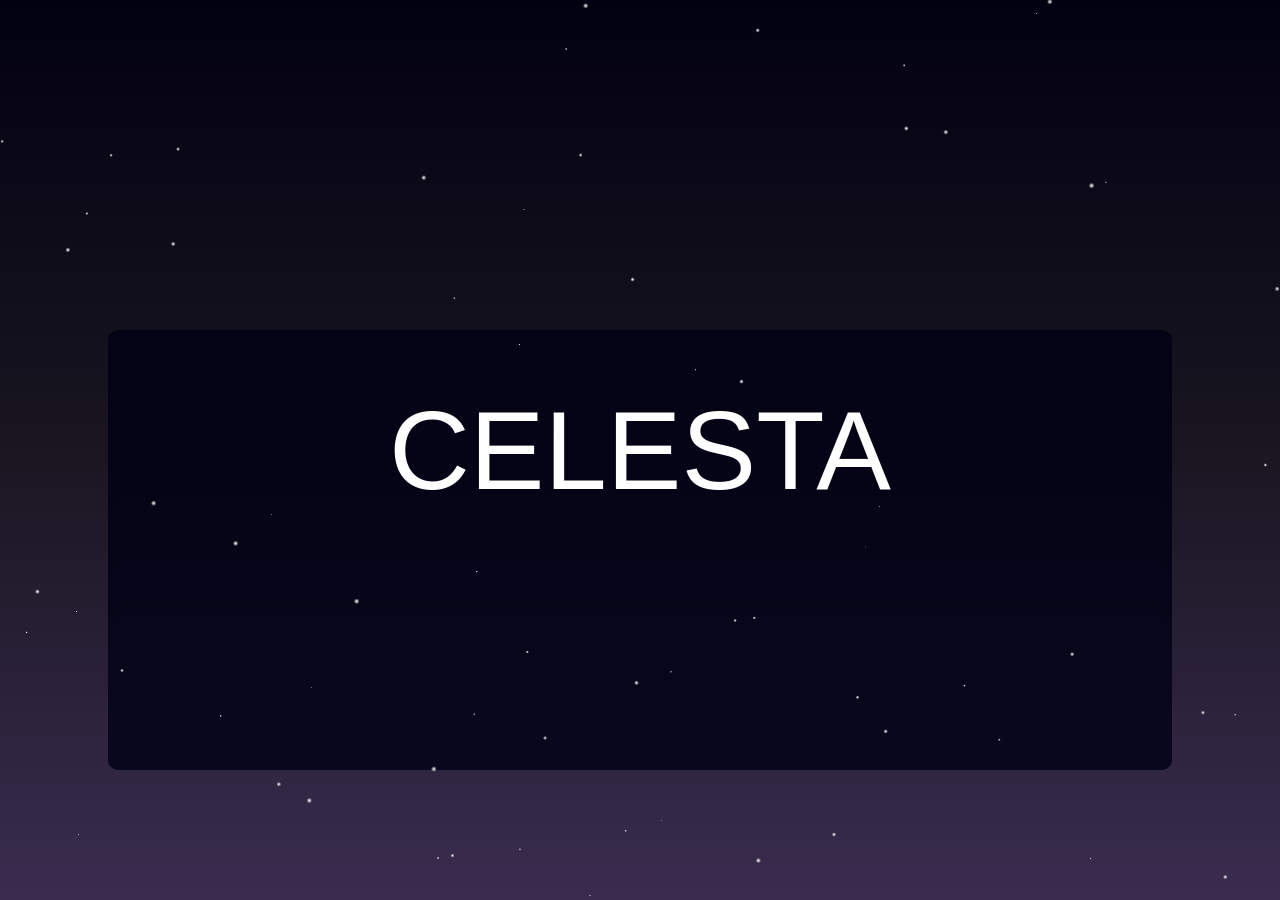
==== index.html @ 733ec966 "i made a box to set contents" ====
<html>
  <head>
    <meta charset="UTF-8" />
    <meta name="viewport" content="width=device-width, initial-scale=1.0" />
    <title>Celesta- your guide to constellations</title>
    <link rel="stylesheet" href="style.css" />
  </head>

<body>
  <div class="nightsky">
    <div class="celesta">
      CELESTA
    </div>
   <div class="box"></div>

  </div>

</body>
<script>
  function starmaker(cn){
  const nightsky = document.querySelector('.nightsky');
  var  stars = [];
  for(let i=0; i<cn; i++){
    let n=Math.random()*3 ;
    stars.push(`${n}px ${n}px at ${Math.random()*100}% ${Math.random()*100}%`);
  }

  return stars.map(pos => 
      `radial-gradient(${pos}, white, transparent)`
  ).join(',');
}
document.addEventListener("DOMContentLoaded", function () {
  document.querySelector('.nightsky').style.background= starmaker(80);

setTimeout(()=>{
  document.querySelector('.nightsky').classList.add('movestars');
},5000);

setTimeout(()=>{
  document.querySelector('.celesta').classList.add('addmoveback');
},1000);

});

</script>
</html>
---- style.css ----
body{
 background:
    linear-gradient(to bottom, #020111, #191621, #3a2c4f);
  background-repeat: repeat;
  height: 100vh;
  margin: 0;
}
.nightsky{ 
  width: 100%; height: 100%;  
}
.movestars{
  animation: moveStars 300s linear infinite;
}
.celesta{
  color:white;
  font-size: 7em;
  font-family:'Gill Sans', 'Gill Sans MT', Calibri, 'Trebuchet MS', sans-serif;
  display:flex;
  justify-content:center;
  align-items:center;
  height: 100%;
  will-change: transform, opacity;
backface-visibility: hidden;
}

.addmoveback{
  animation: moveback 5s cubic-bezier(0.16, 1, 0.3, 1) forwards;

}

.box{
  position: absolute;   
  top: 50%;
  left: 50%;
  transform: translate(-50%, -50%);
  z-index: -1;
  width: 80%;
  min-height: 400px;
  height:auto;
  margin-top: 100px;
  padding: 20px;
  background: rgba(0, 0, 20, 0.8);
  color: white;
  border-radius: 10px;
  text-align: center;
  backdrop-filter: blur(5px); 
}

@keyframes moveback {
  from {
    transform: scale(1) translateY(0);
    opacity: 1;
  }

  to {
    transform: scale(0.5) translateY(-500px);
    opacity: 0.98;
  }
}



@keyframes moveStars {
   from { background-position: 0 0; } to { background-position: -1000px 1000px; } 
  }
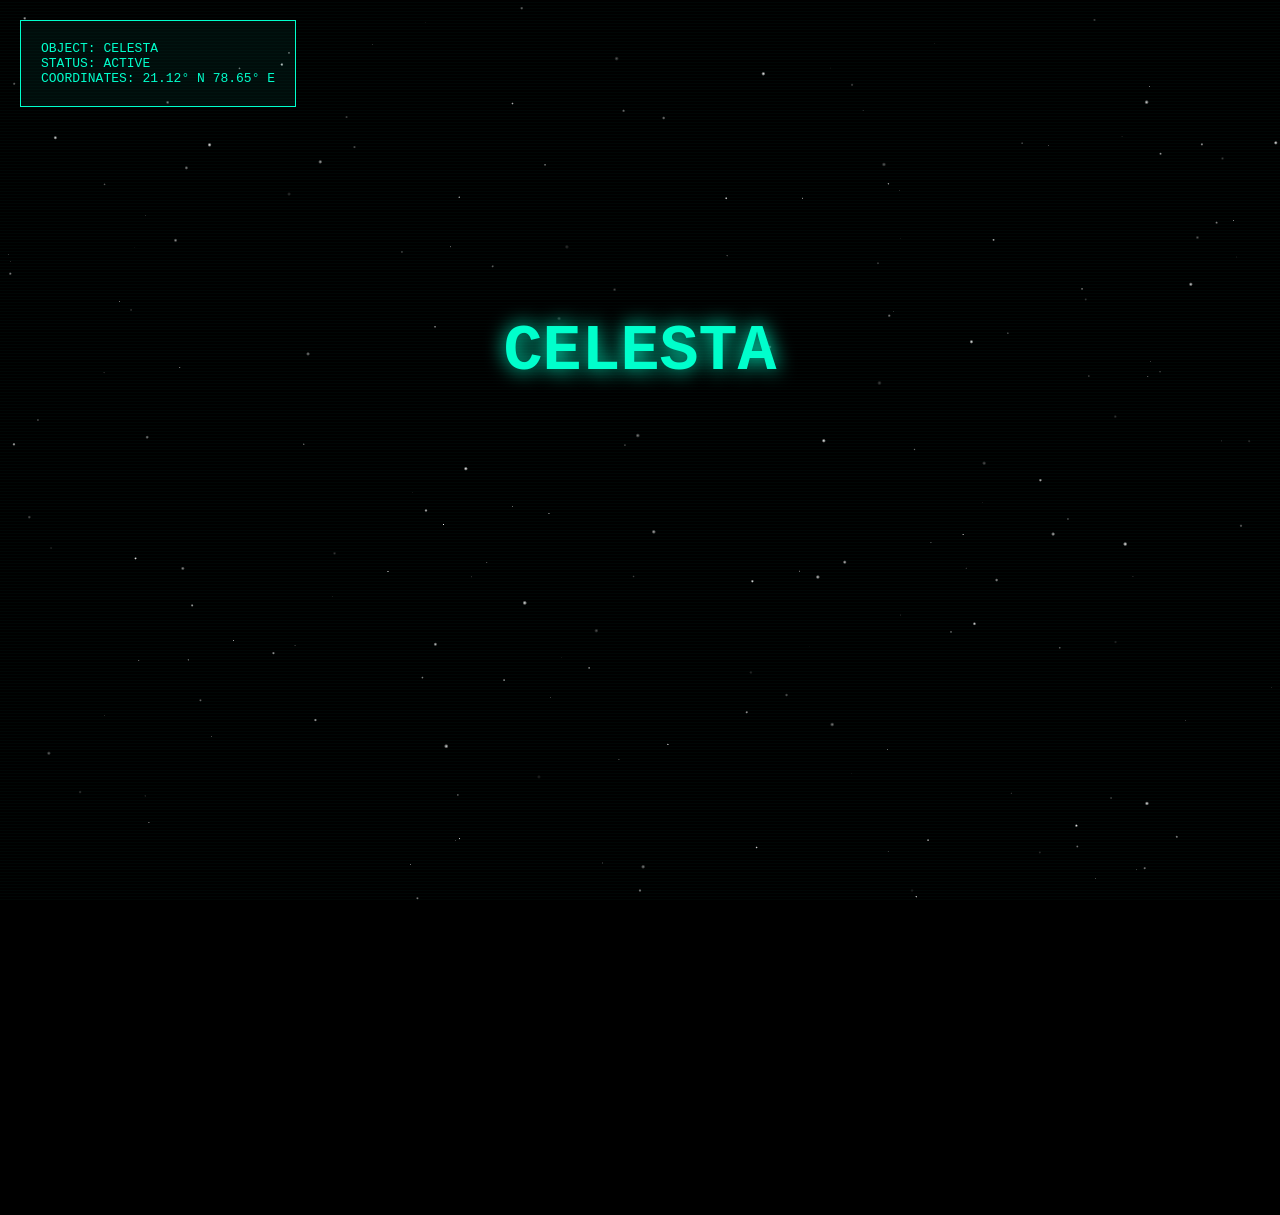
==== commit 5a876462: "ui changed wholly and translate3d used for better gpu" ====
--- a/index.html
+++ b/index.html
@@ -1,46 +1,22 @@
+<!DOCTYPE html>
 <html>
-  <head>
-    <meta charset="UTF-8" />
-    <meta name="viewport" content="width=device-width, initial-scale=1.0" />
-    <title>Celesta- your guide to constellations</title>
-    <link rel="stylesheet" href="style.css" />
-  </head>
-
+<head>
+  <meta charset="UTF-8">
+  <meta name="viewport" content="width=device-width, initial-scale=1.0">
+  <title>Celesta Observatory</title>
+  <link rel="stylesheet" href="style.css">
+</head>
+<script src="script.js"></script>
 <body>
-  <div class="nightsky">
-    <div class="celesta">
-      CELESTA
-    </div>
-   <div class="box"></div>
-
+  <div class="stars-layer layer1"></div>
+  <div class="stars-layer layer2"></div>
+  <div class="hud">
+    <div>OBJECT: CELESTA</div>
+    <div>STATUS: ACTIVE</div>
+    <div>COORDINATES: 21.12° N 78.65° E</div>
   </div>
 
+  <h1>CELESTA</h1>
+
 </body>
-<script>
-  function starmaker(cn){
-  const nightsky = document.querySelector('.nightsky');
-  var  stars = [];
-  for(let i=0; i<cn; i++){
-    let n=Math.random()*3 ;
-    stars.push(`${n}px ${n}px at ${Math.random()*100}% ${Math.random()*100}%`);
-  }
-
-  return stars.map(pos => 
-      `radial-gradient(${pos}, white, transparent)`
-  ).join(',');
-}
-document.addEventListener("DOMContentLoaded", function () {
-  document.querySelector('.nightsky').style.background= starmaker(80);
-
-setTimeout(()=>{
-  document.querySelector('.nightsky').classList.add('movestars');
-},5000);
-
-setTimeout(()=>{
-  document.querySelector('.celesta').classList.add('addmoveback');
-},1000);
-
-});
-
-</script>
-</html>+</html>
--- a/style.css
+++ b/style.css
@@ -1,65 +1,79 @@
-body{
- background:
-    linear-gradient(to bottom, #020111, #191621, #3a2c4f);
-  background-repeat: repeat;
+body {
+  margin: 0;
   height: 100vh;
-  margin: 0;
-}
-.nightsky{ 
-  width: 100%; height: 100%;  
-}
-.movestars{
-  animation: moveStars 300s linear infinite;
-}
-.celesta{
-  color:white;
-  font-size: 7em;
-  font-family:'Gill Sans', 'Gill Sans MT', Calibri, 'Trebuchet MS', sans-serif;
-  display:flex;
-  justify-content:center;
-  align-items:center;
-  height: 100%;
-  will-change: transform, opacity;
-backface-visibility: hidden;
+  background: black;
+  color: #00ffcc;
+  font-family: monospace;
+  overflow: hidden;
 }
 
-.addmoveback{
-  animation: moveback 5s cubic-bezier(0.16, 1, 0.3, 1) forwards;
+/* ========================= */
+/* STAR LAYERS */
+/* ========================= */
 
+.stars-layer {
+  position: fixed;
+  inset: 0;
+  z-index: 0;
+  will-change: transform;
 }
 
-.box{
-  position: absolute;   
-  top: 50%;
-  left: 50%;
-  transform: translate(-50%, -50%);
-  z-index: -1;
-  width: 80%;
-  min-height: 400px;
-  height:auto;
-  margin-top: 100px;
-  padding: 20px;
-  background: rgba(0, 0, 20, 0.8);
-  color: white;
-  border-radius: 10px;
-  text-align: center;
-  backdrop-filter: blur(5px); 
+.layer1 {
+  animation: moveStars 320s linear infinite;
 }
 
-@keyframes moveback {
-  from {
-    transform: scale(1) translateY(0);
-    opacity: 1;
-  }
-
-  to {
-    transform: scale(0.5) translateY(-500px);
-    opacity: 0.98;
-  }
+.layer2 {
+  animation: moveStars 180s linear infinite;
+  opacity: 0.6;
 }
 
+@keyframes moveStars {
+  from { transform: translate3d(0,0,0); }
+  to { transform: translate3d(-1200px,1200px,0); }
+}
 
+.hud {
+  position: absolute;
+  top: 20px;
+  left: 20px;
+  border: 1px solid #00ffcc;
+  padding: 20px;
+  background: rgba(0,255,204,0.05);
+  animation: flicker 3s infinite alternate;
+  z-index: 2;
+}
 
-@keyframes moveStars {
-   from { background-position: 0 0; } to { background-position: -1000px 1000px; } 
-  }+@keyframes flicker {
+  from { opacity: 0.85; }
+  to { opacity: 1; }
+}
+
+/* ========================= */
+/* TITLE */
+/* ========================= */
+
+h1 {
+  position: relative;
+  text-align: center;
+  margin-top: 35vh;
+  font-size: 5em;
+  text-shadow: 0 0 20px #00ffcc;
+  z-index: 2;
+}
+
+/* ========================= */
+/* SCANLINES */
+/* ========================= */
+
+body::after {
+  content: "";
+  position: fixed;
+  inset: 0;
+  background: repeating-linear-gradient(
+    transparent,
+    transparent 2px,
+    rgba(0,255,204,0.05) 3px
+  );
+  pointer-events: none;
+  z-index: 1;
+}
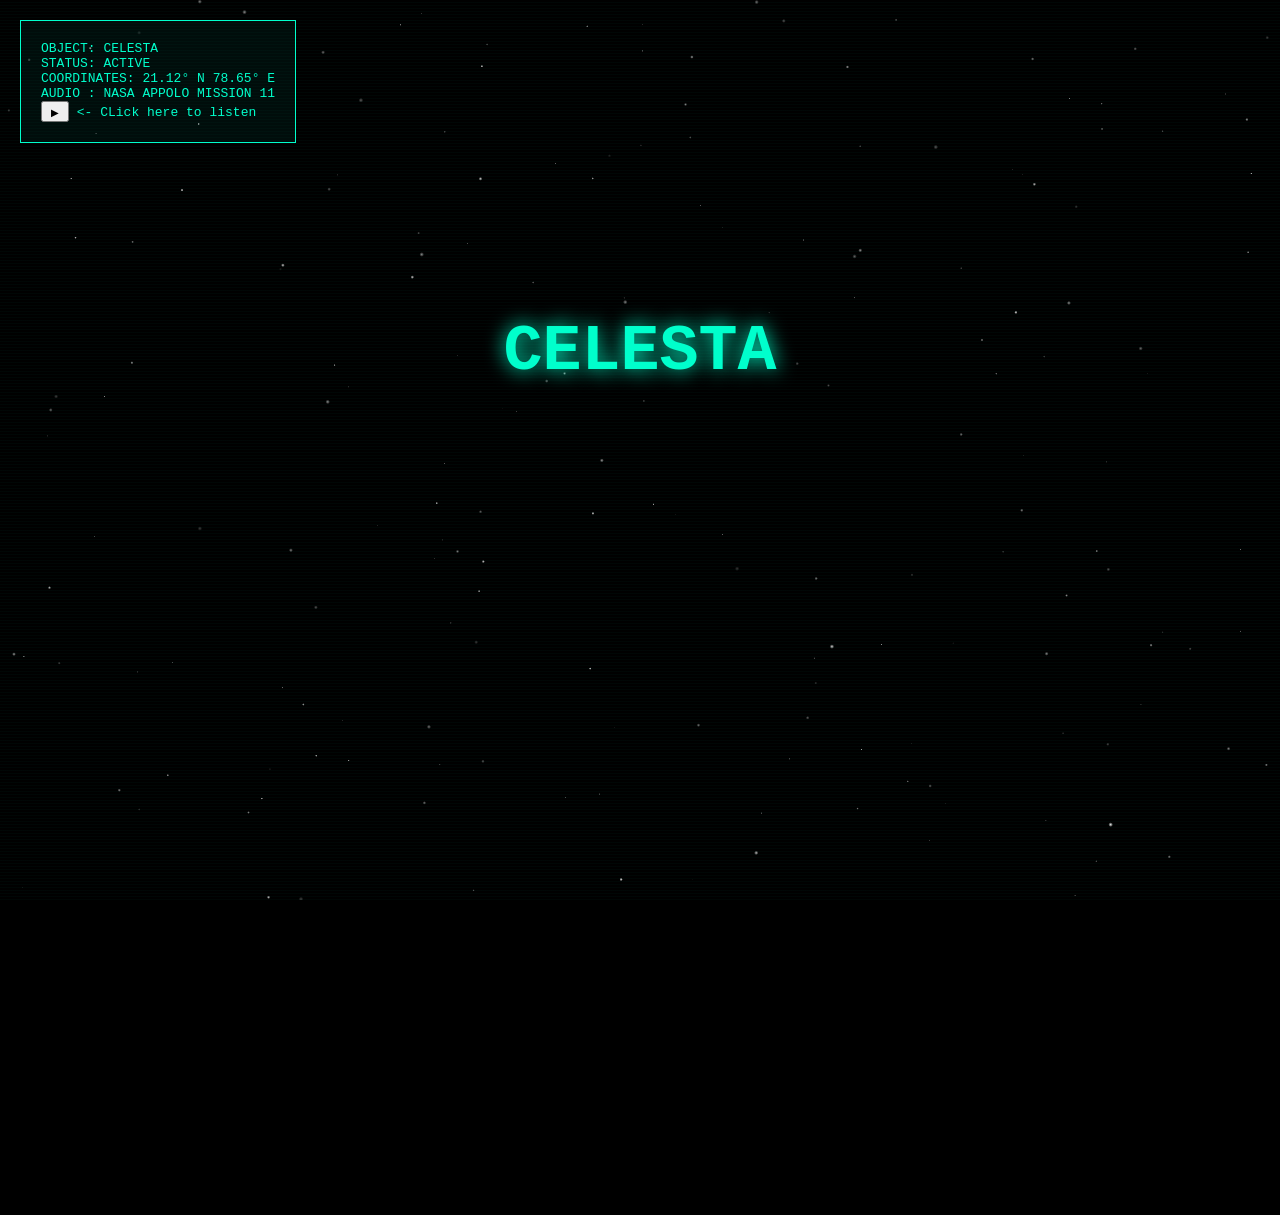
==== commit a2f53210: "added appolo mission audio with pause and play to make sound" ====
--- a/index.html
+++ b/index.html
@@ -5,8 +5,8 @@
   <meta name="viewport" content="width=device-width, initial-scale=1.0">
   <title>Celesta Observatory</title>
   <link rel="stylesheet" href="style.css">
+
 </head>
-<script src="script.js"></script>
 <body>
   <div class="stars-layer layer1"></div>
   <div class="stars-layer layer2"></div>
@@ -14,9 +14,17 @@
     <div>OBJECT: CELESTA</div>
     <div>STATUS: ACTIVE</div>
     <div>COORDINATES: 21.12° N 78.65° E</div>
+    <div>AUDIO : NASA APPOLO MISSION 11</div>
+    <div class="soundstatus"><button><span style=" font-size: 10px;  border-radius: 6px; padding: 2px;">▶</span></button>
+      <- CLick here to listen
+    </div>
+      <audio id="myAudio" src="appolo.mp3"></audio>
+
   </div>
 
   <h1>CELESTA</h1>
 
 </body>
+<script src="script.js"></script>
+
 </html>
--- a/style.css
+++ b/style.css
@@ -7,9 +7,6 @@
   overflow: hidden;
 }
 
-/* ========================= */
-/* STAR LAYERS */
-/* ========================= */
 
 .stars-layer {
   position: fixed;
@@ -48,9 +45,7 @@
   to { opacity: 1; }
 }
 
-/* ========================= */
-/* TITLE */
-/* ========================= */
+
 
 h1 {
   position: relative;
@@ -61,9 +56,6 @@
   z-index: 2;
 }
 
-/* ========================= */
-/* SCANLINES */
-/* ========================= */
 
 body::after {
   content: "";
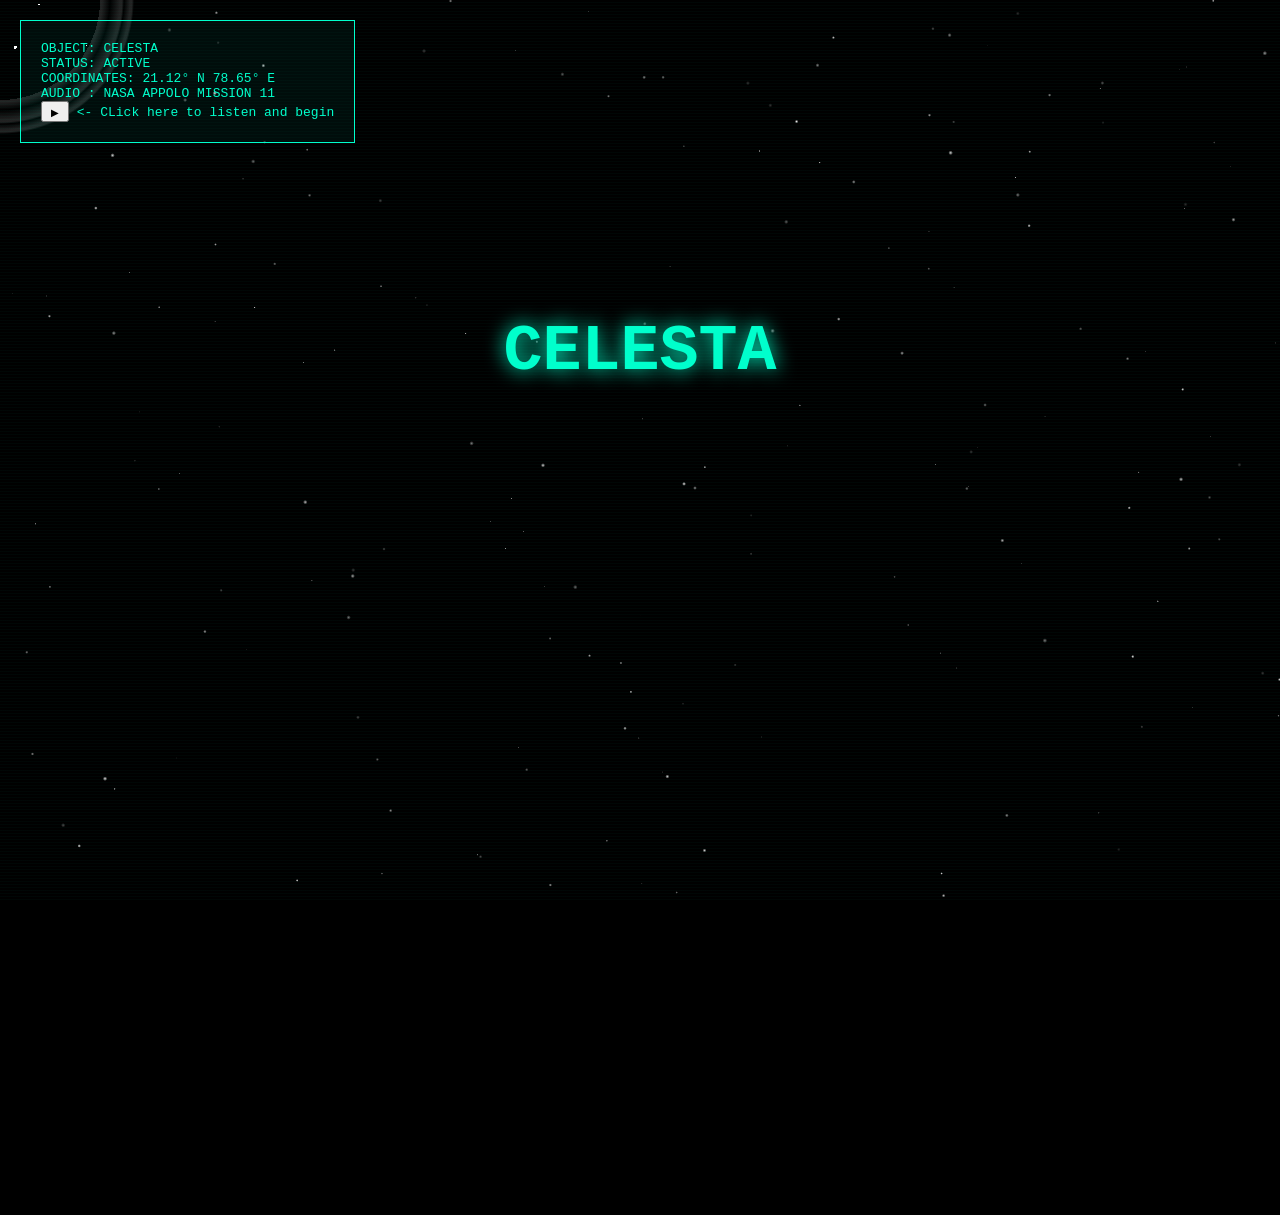
==== commit 2c9782d8: "i made a telescope with backdrop filter to focus on the stars" ====
--- a/index.html
+++ b/index.html
@@ -16,14 +16,15 @@
     <div>COORDINATES: 21.12° N 78.65° E</div>
     <div>AUDIO : NASA APPOLO MISSION 11</div>
     <div class="soundstatus"><button><span style=" font-size: 10px;  border-radius: 6px; padding: 2px;">▶</span></button>
-      <- CLick here to listen
+      <- CLick here to listen and begin
     </div>
       <audio id="myAudio" src="appolo.mp3"></audio>
 
   </div>
 
   <h1>CELESTA</h1>
-
+<div class="hubble"></div>
+<div class="zoom-layer"></div>
 </body>
 <script src="script.js"></script>
 
--- a/style.css
+++ b/style.css
@@ -25,16 +25,16 @@
 }
 
 @keyframes moveStars {
-  from { transform: translate3d(0,0,0); }
-  to { transform: translate3d(-1200px,1200px,0); }
+  from { transform: translate3d(0, 0, 0); }
+  to { transform: translate3d(-50%, 50%, 0); }
 }
-
 .hud {
   position: absolute;
   top: 20px;
   left: 20px;
   border: 1px solid #00ffcc;
   padding: 20px;
+  min-width:280px;
   background: rgba(0,255,204,0.05);
   animation: flicker 3s infinite alternate;
   z-index: 2;
@@ -45,7 +45,38 @@
   to { opacity: 1; }
 }
 
+.hubble{
+  position:absolute;
+  border-radius: 50%;
+  top:50%;
+  left:50%;
+  width: 300px;
+  height: 300px;
+  transform: translate(-50%, -50%);
+  backdrop-filter:  brightness(1.2);
+background: radial-gradient(circle at center,
+  transparent 0px 100px,
 
+  rgba(60, 60, 60, 0.562) 100px 102px,
+  black 110px,
+  rgba(60, 60, 60, 0.562) 120px 122px,
+  black 124px,
+  rgba(60, 60, 60, 0.562) 130px 132px,
+  black 134px
+);
+backdrop-filter: contrast(1.5) brightness(100) saturate(2);
+}
+.zoom-layer {
+  position: fixed;
+  inset: 0;
+  pointer-events: none;
+  z-index: 9999;
+
+  transform: scale(1.6);
+  transform-origin: var(--x) var(--y);
+
+  clip-path: circle(90px at var(--x) var(--y));
+}
 
 h1 {
   position: relative;
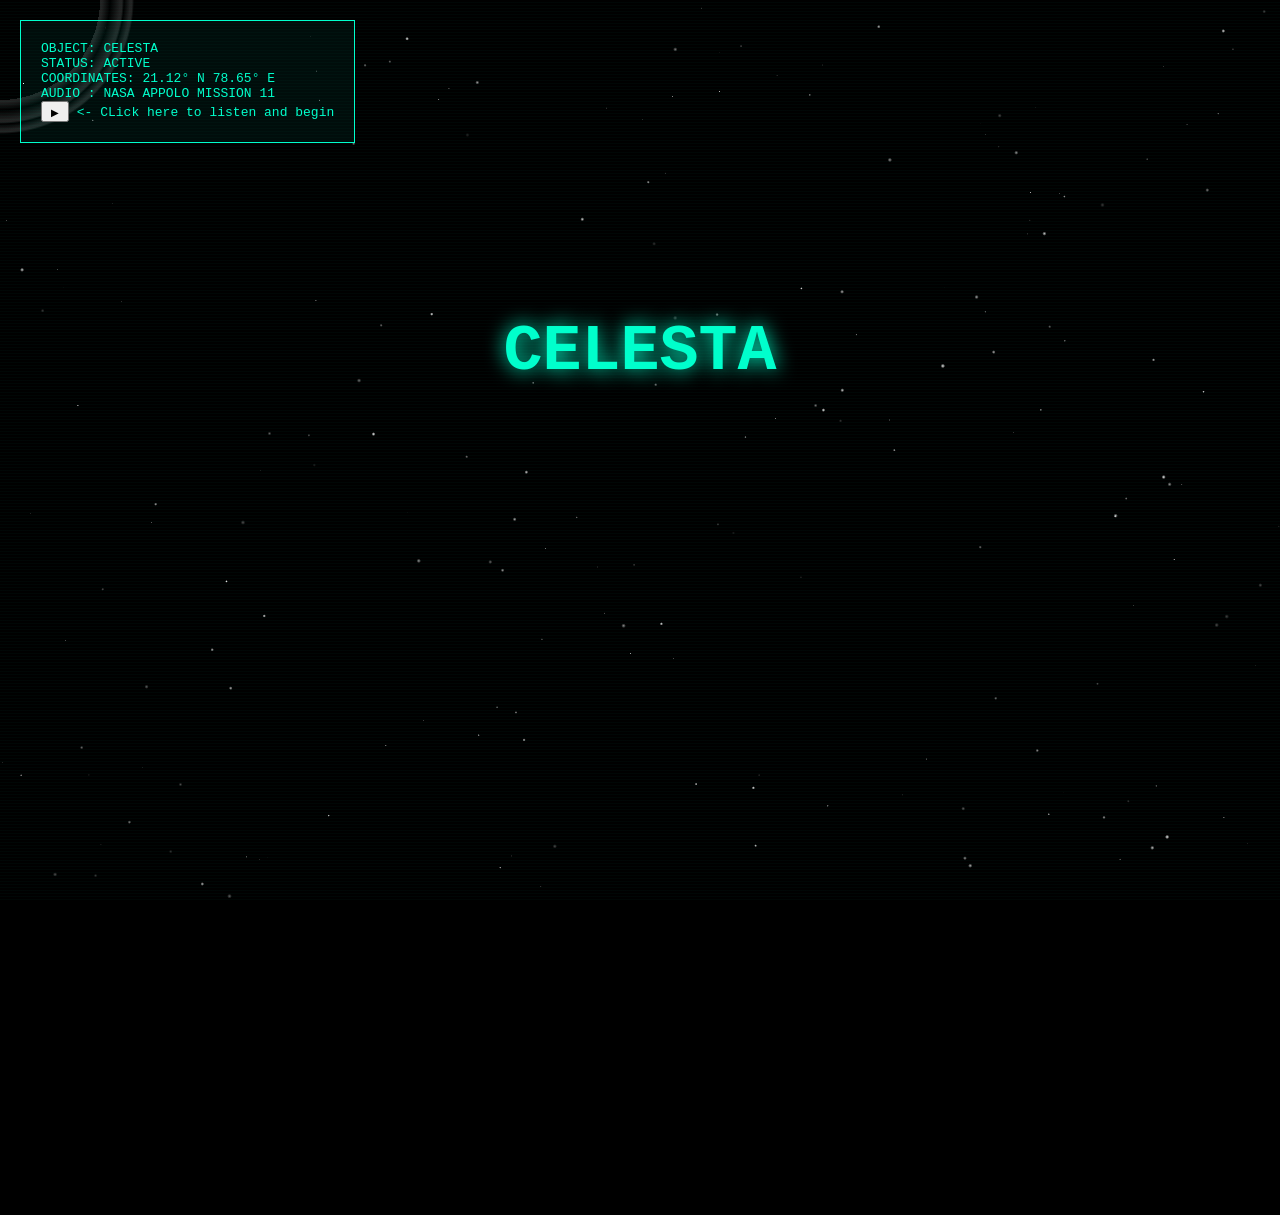
==== commit 642973d7: "made buttons to sign in and sign up" ====
--- a/index.html
+++ b/index.html
@@ -24,7 +24,8 @@
 
   <h1>CELESTA</h1>
 <div class="hubble"></div>
-<div class="zoom-layer"></div>
+<button class="sign up" id="sign">SIGN UP</button>
+<button class="sign in" id="sign">SIGN IN</button>
 </body>
 <script src="script.js"></script>
 
--- a/style.css
+++ b/style.css
@@ -66,17 +66,7 @@
 );
 backdrop-filter: contrast(1.5) brightness(100) saturate(2);
 }
-.zoom-layer {
-  position: fixed;
-  inset: 0;
-  pointer-events: none;
-  z-index: 9999;
 
-  transform: scale(1.6);
-  transform-origin: var(--x) var(--y);
-
-  clip-path: circle(90px at var(--x) var(--y));
-}
 
 h1 {
   position: relative;
@@ -100,3 +90,66 @@
   pointer-events: none;
   z-index: 1;
 }
+.sign {
+  position: absolute;
+  top:50%;
+  padding: 20px 40px;
+  background: transparent;
+  border: 1px solid #00ffcc;
+  border-radius: 30px;
+  color: #00ffcc;
+  font-weight: bold;
+  cursor: pointer;
+  z-index: 2;
+  display: none;
+  animation: shadowWave 5s ease-in-out infinite;
+
+}
+.in {
+  left:53%;
+}
+ .up{
+  left:37%;
+}
+
+.buttons{
+    display: none;
+}
+
+.sign:hover {
+  animation: shadowWave 1s ease-in-out infinite;
+}
+
+
+
+@keyframes shadowWave {
+  0% {
+    box-shadow: 0 0 5px #00ffcc,
+                0 0 10px #00ffcc,
+                0 0 20px #00ffcc;
+  }
+
+  75% {
+    box-shadow: 0 0 10px #00ffcc,
+                0 0 15px #00ffcc,
+                0 0 25px #00ffcc;
+  }
+
+  50% {
+    box-shadow: 0 0 15px #00ffcc,
+                0 0 25px #00ffcc,
+                0 0 40px #00ffcc;
+  }
+
+  75% {
+    box-shadow: 0 0 10px #00ffcc,
+                0 0 15px #00ffcc,
+                0 0 25px #00ffcc;
+  }
+
+  100% {
+    box-shadow: 0 0 5px #00ffcc,
+                0 0 10px #00ffcc,
+                0 0 20px #00ffcc;
+  }
+}
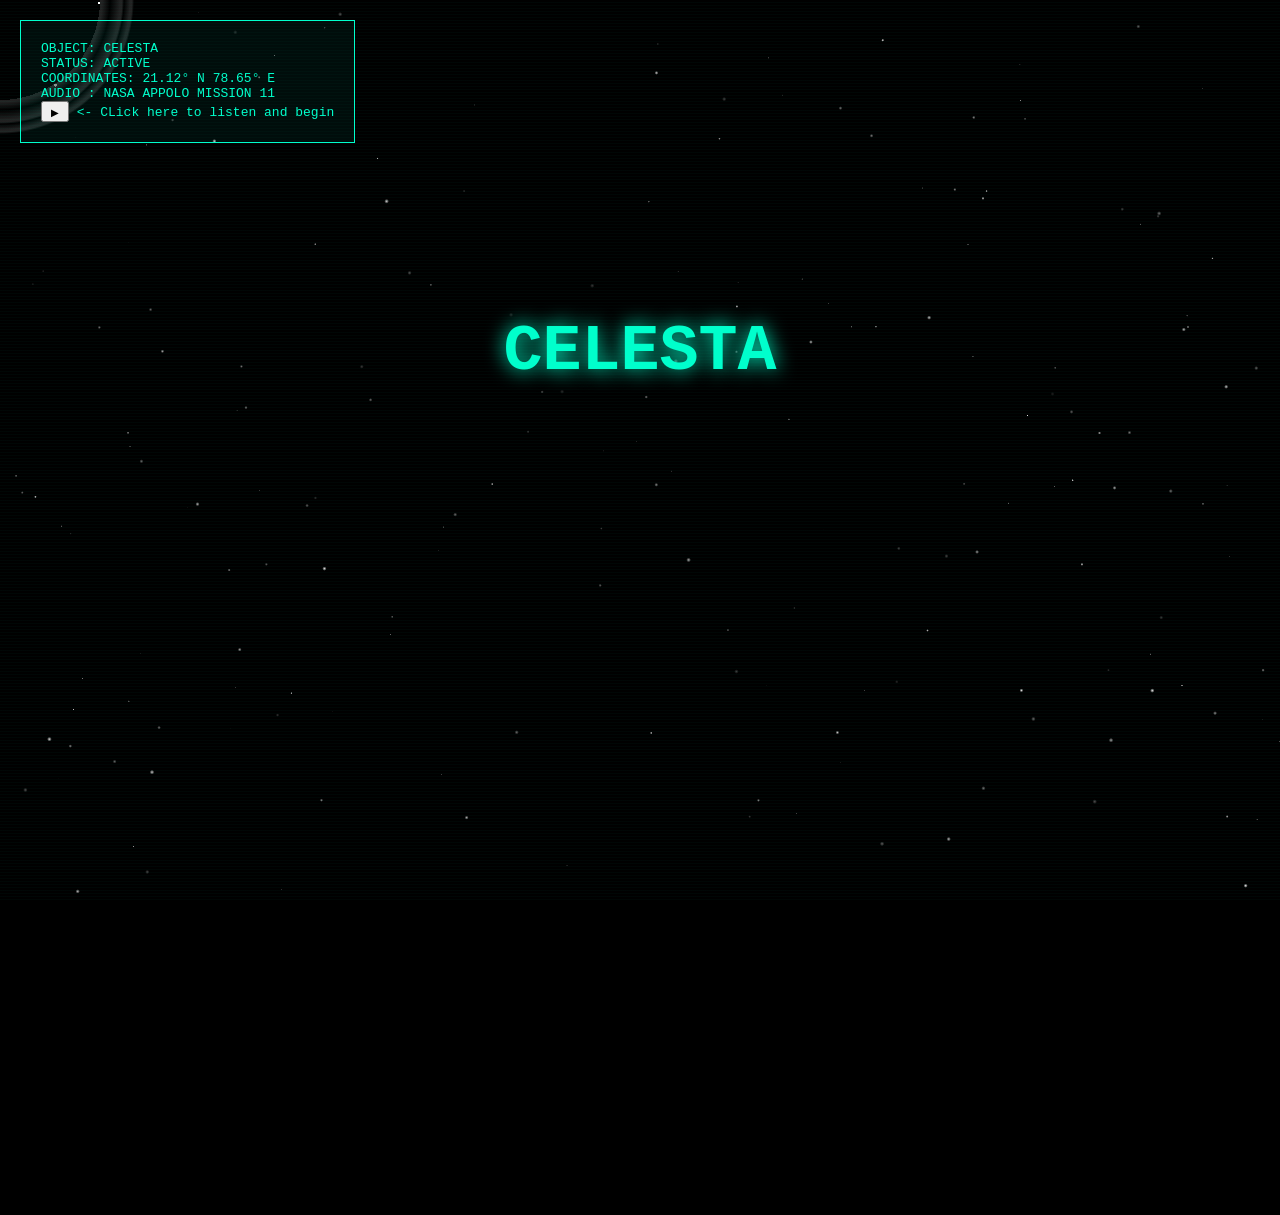
==== commit 76066602: "made pop ups for sign-in pop ups, i include the function in a way that i though i woulfd never :). i" ====
--- a/index.html
+++ b/index.html
@@ -24,8 +24,28 @@
 
   <h1>CELESTA</h1>
 <div class="hubble"></div>
-<button class="sign up" id="sign">SIGN UP</button>
-<button class="sign in" id="sign">SIGN IN</button>
+<button class="sign up" id="sign-up">SIGN UP</button>
+<button class="sign in" id="sign-in">SIGN IN</button>
+<!--popup-->
+
+<div class="popup">
+  <div class="popup-signin">
+    <h2>Sign In</h2>
+  <input type="text" placeholder="Username"><br>
+  <input type="password" placeholder="Password"><br>
+</div>
+<div class="popup-signup">
+    <h2>Sign Up</h2>
+  <input type="text" placeholder="Username"><br>
+  <input type="email" placeholder="Email"><br>
+  <input type="password" placeholder="Password"><br>
+</div>
+
+  <button id="submit" class="popupbtn">Submit</button>
+  <button id="close"  class="popupbtn">Close</button>
+</div>
+
+
 </body>
 <script src="script.js"></script>
 
--- a/style.css
+++ b/style.css
@@ -40,10 +40,54 @@
   z-index: 2;
 }
 
+.popup{
+  position: absolute;
+  top: 50%;
+  left: 50%;
+  transform: translate(-50%, -50%);
+  background: rgb(0, 2, 1);
+  border: 1px solid #00ffcc;
+  padding: 30px;
+  z-index:2;
+  border-radius:20px;
+  display: none;
+}
+
+.submit, .close, .popupbtn {
+  margin-top: 20px;
+  padding: 10px 20px;
+  background: transparent;
+  border: 1px solid #00ffcc;
+  color: #00ffcc;
+  cursor: pointer;
+  border-radius:25px;
+}
+.popupbtn:hover {
+  background: #00ffcc;
+  color: black;
+  animation: shadowWave 3s ease-in infinite;
+}
+
+.open{
+  display: flex;
+  transition:0.3em ease;
+  flex-direction: column;
+}
+
 @keyframes flicker {
   from { opacity: 0.85; }
   to { opacity: 1; }
 }
+input{
+ margin:20px;
+ padding: 10px;
+  background: transparent;
+  border: 1px solid #00ffcc;
+  color: #00ffcc;
+  border-radius:5px;
+  min-width:250px;
+}
+
 
 .hubble{
   position:absolute;
@@ -53,9 +97,9 @@
   width: 300px;
   height: 300px;
   transform: translate(-50%, -50%);
-  backdrop-filter:  brightness(1.2);
 background: radial-gradient(circle at center,
   transparent 0px 100px,
+  
 
   rgba(60, 60, 60, 0.562) 100px 102px,
   black 110px,
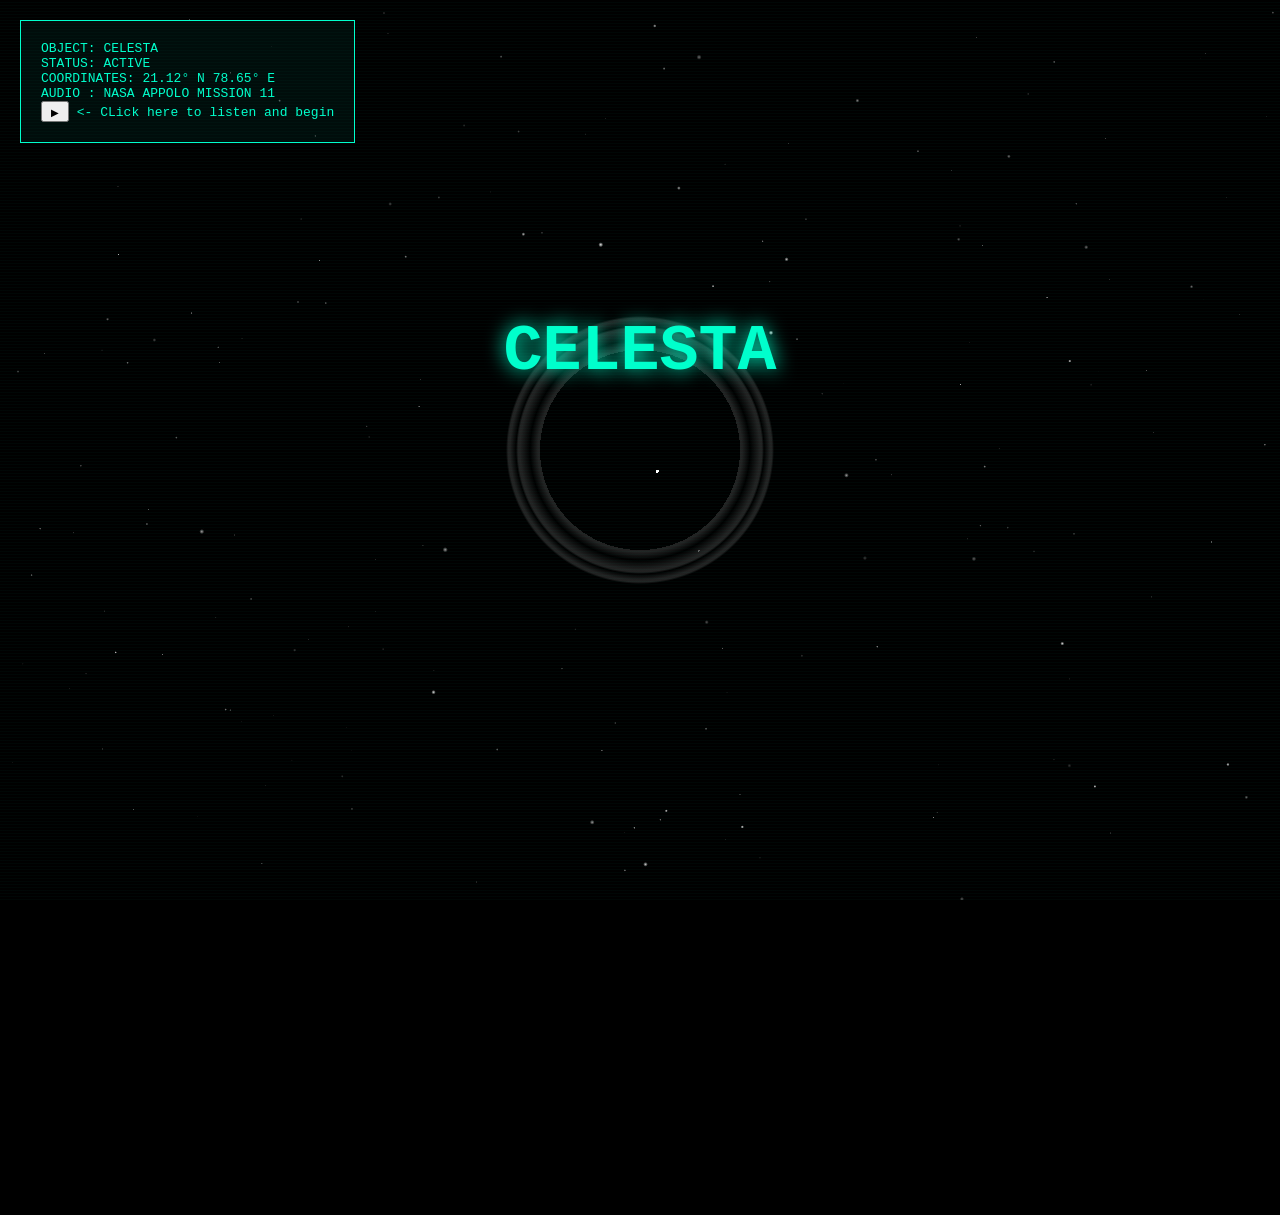
==== commit 10eb912f: "made a starry night with 3 layers, gave different twinkling. it looks cozy. i wanna do meteor shower" ====
--- a/index.html
+++ b/index.html
@@ -47,6 +47,6 @@
 
 
 </body>
-<script src="script.js"></script>
+<script src="galaxy.js"></script>
 
 </html>
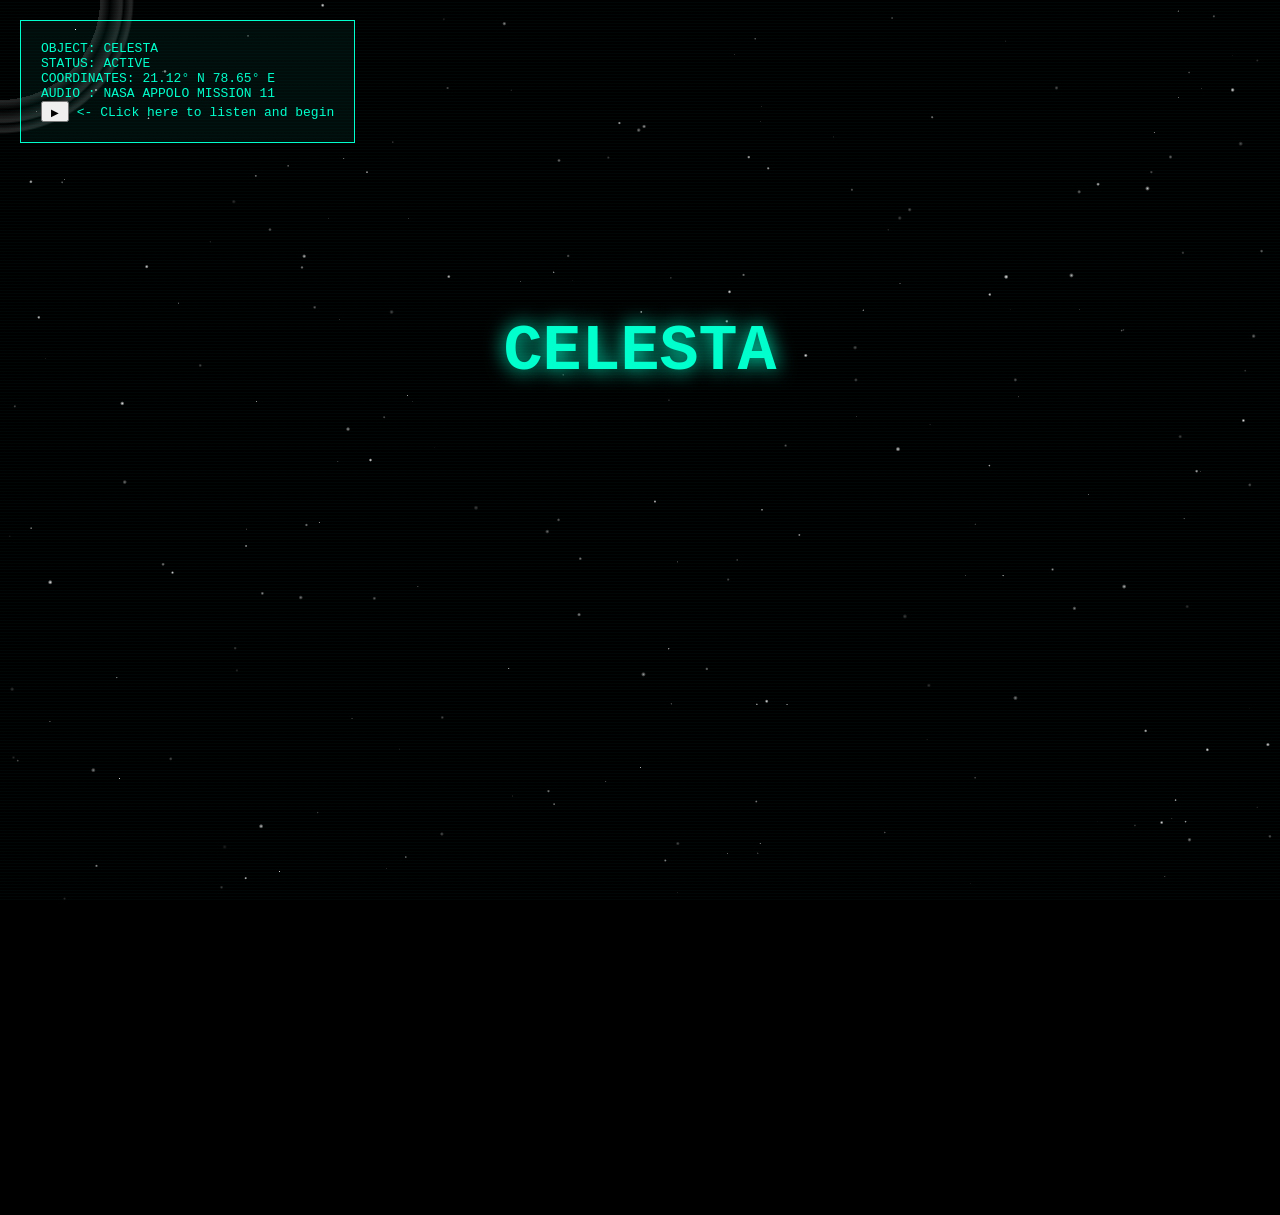
==== commit 5797f633: "made a mistake before, corrected" ====
--- a/index.html
+++ b/index.html
@@ -47,6 +47,6 @@
 
 
 </body>
-<script src="galaxy.js"></script>
+<script src="script.js"></script>
 
 </html>
